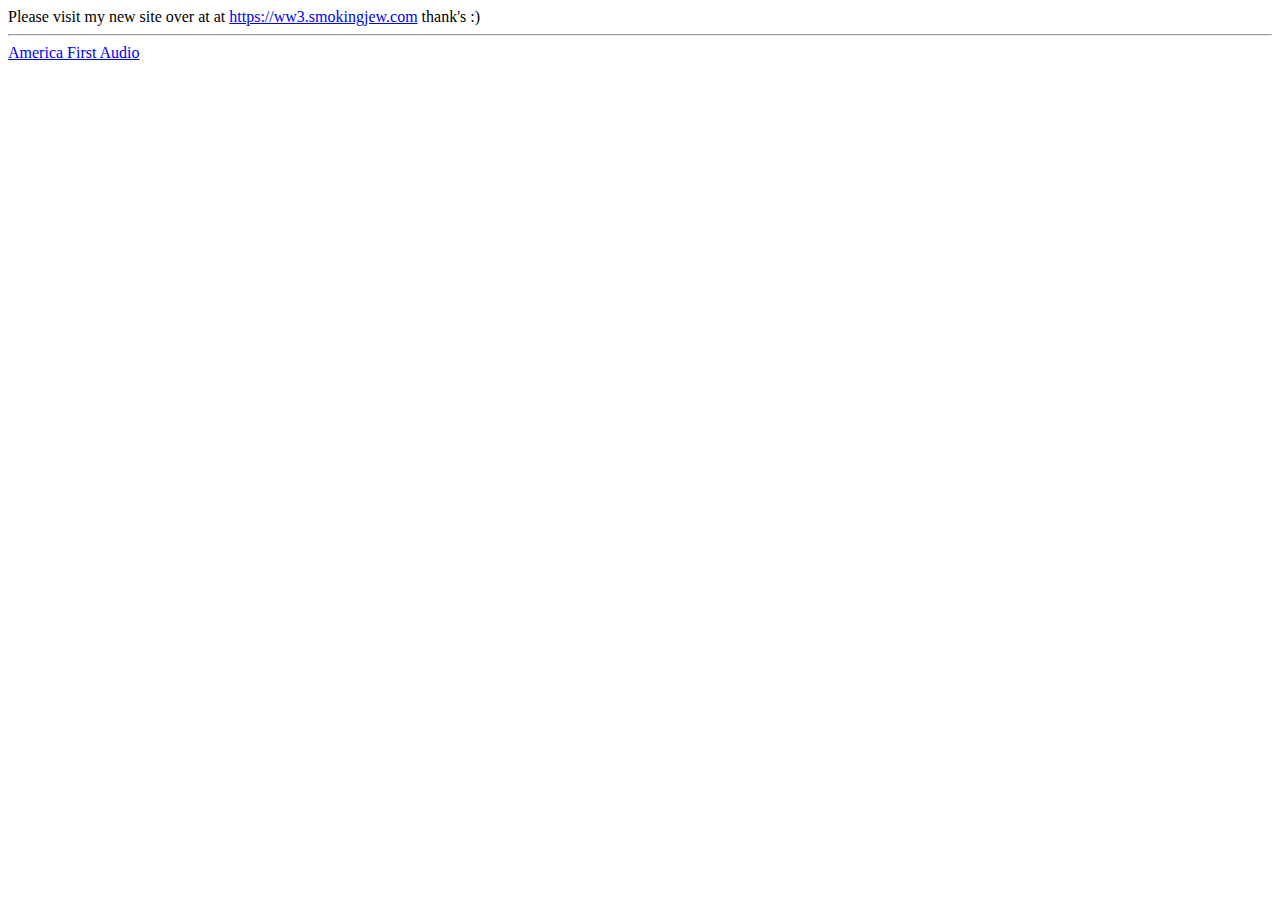
==== index.html @ b9bf6629 "Fixed some visual bugs" ====
<!DOCTYPE html>
<html lang="en">
<head>
    <meta charset="UTF-8">
    <title>Akoot's COOL Website dot com</title>
    <link crossorigin="anonymous" href="https://stackpath.bootstrapcdn.com/bootstrap/4.2.1/css/bootstrap.min.css"
          integrity="sha384-GJzZqFGwb1QTTN6wy59ffF1BuGJpLSa9DkKMp0DgiMDm4iYMj70gZWKYbI706tWS" rel="stylesheet">
    <script crossorigin="anonymous" integrity="sha384-q8i/X+965DzO0rT7abK41JStQIAqVgRVzpbzo5smXKp4YfRvH+8abtTE1Pi6jizo"
            src="https://code.jquery.com/jquery-3.3.1.slim.min.js"></script>
    <script crossorigin="anonymous" integrity="sha384-wHAiFfRlMFy6i5SRaxvfOCifBUQy1xHdJ/yoi7FRNXMRBu5WHdZYu1hA6ZOblgut"
            src="https://cdnjs.cloudflare.com/ajax/libs/popper.js/1.14.6/umd/popper.min.js"></script>
    <script crossorigin="anonymous" integrity="sha384-B0UglyR+jN6CkvvICOB2joaf5I4l3gm9GU6Hc1og6Ls7i6U/mkkaduKaBhlAXv9k"
            src="https://stackpath.bootstrapcdn.com/bootstrap/4.2.1/js/bootstrap.min.js"></script>
</head>
<body>
Please visit my new site over at at <a href="http://smokingjew.com">https://ww3.smokingjew.com</a> thank's :)
<hr>
<a href="njf/index.html">America First Audio</a>
</body>
</html>
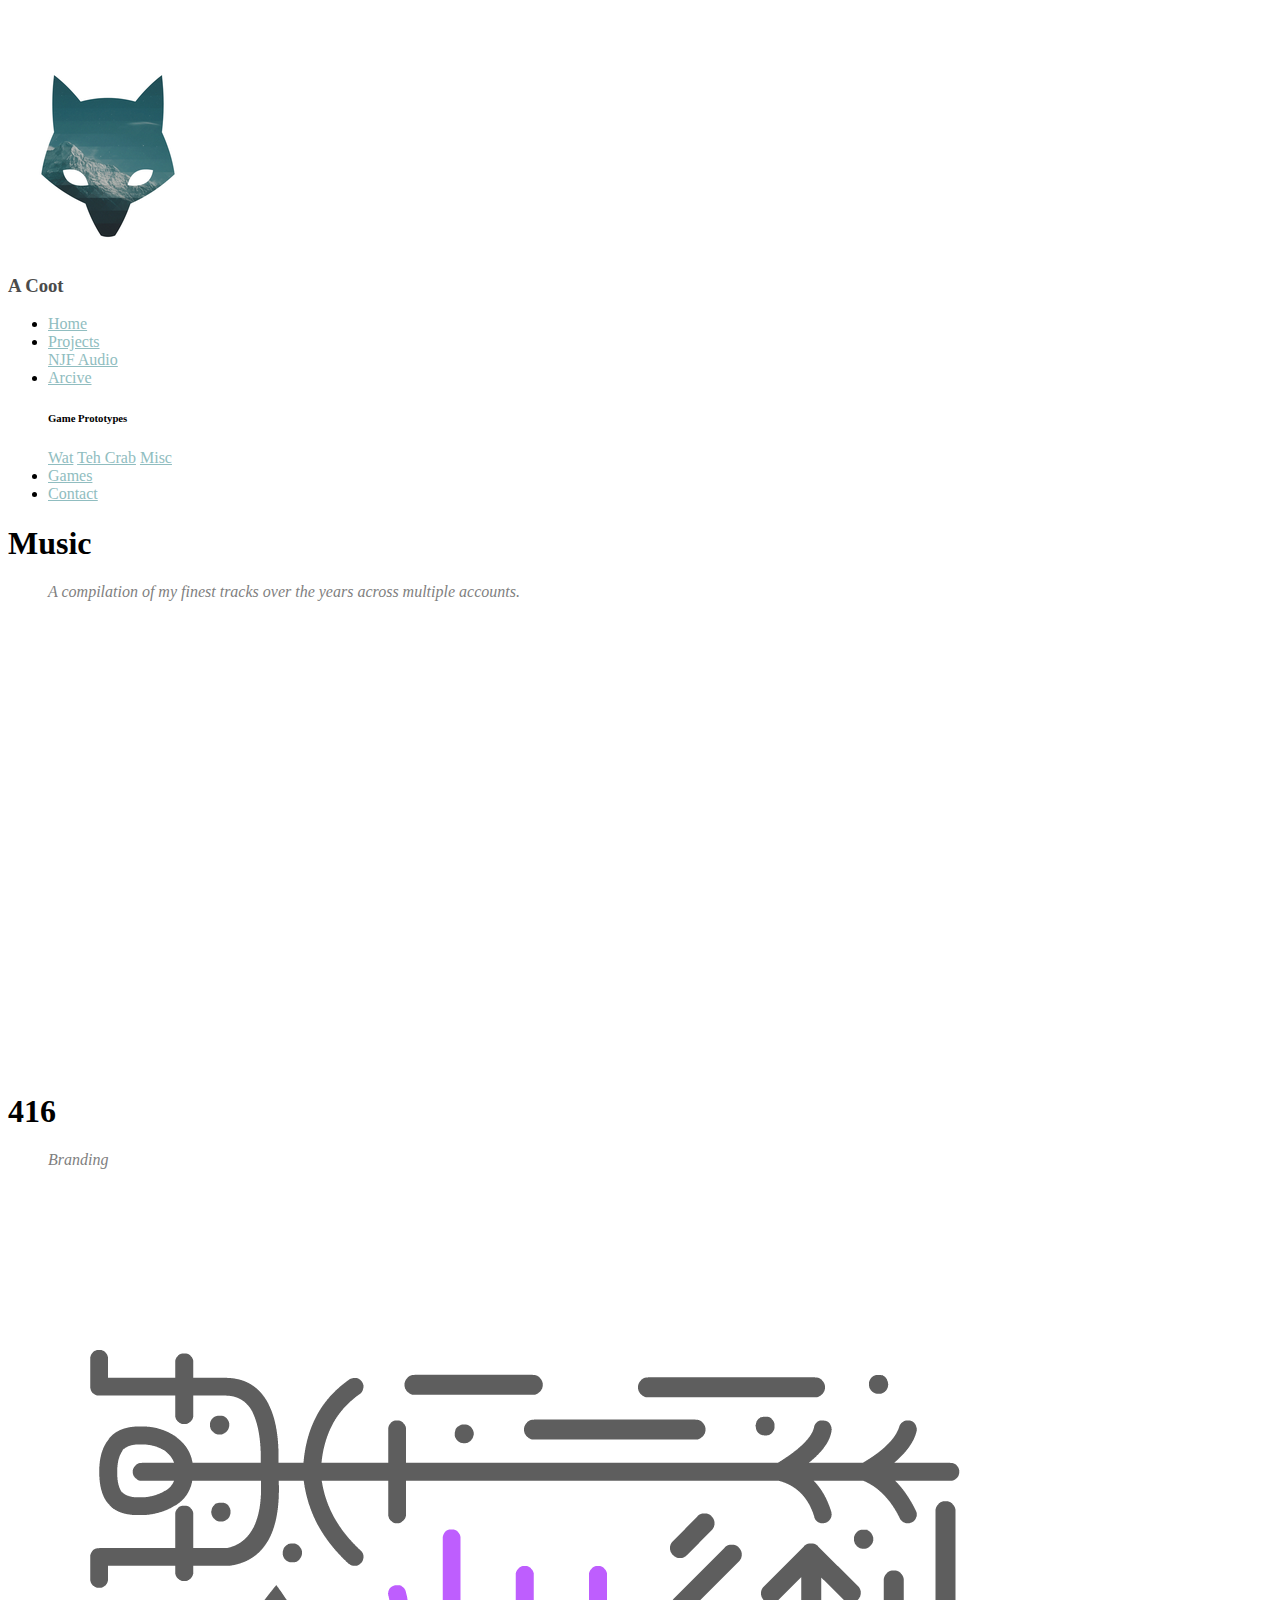
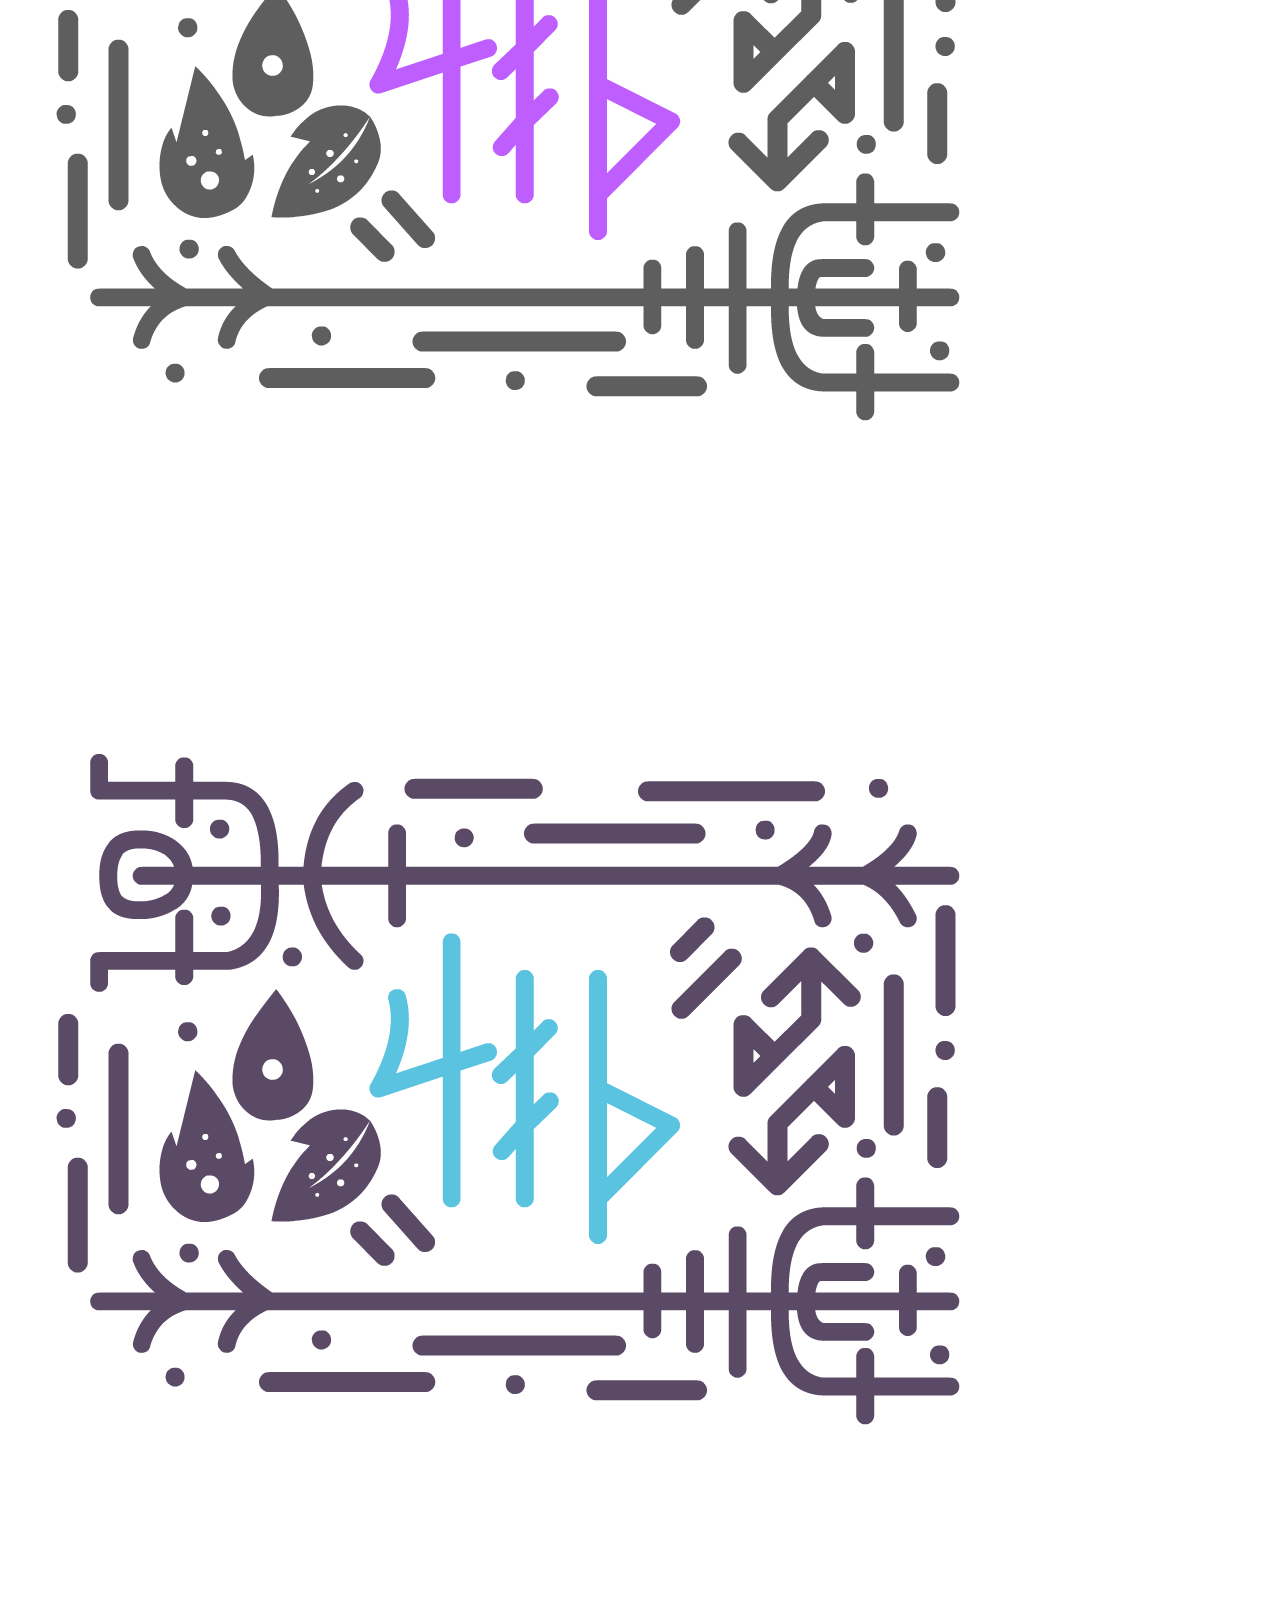
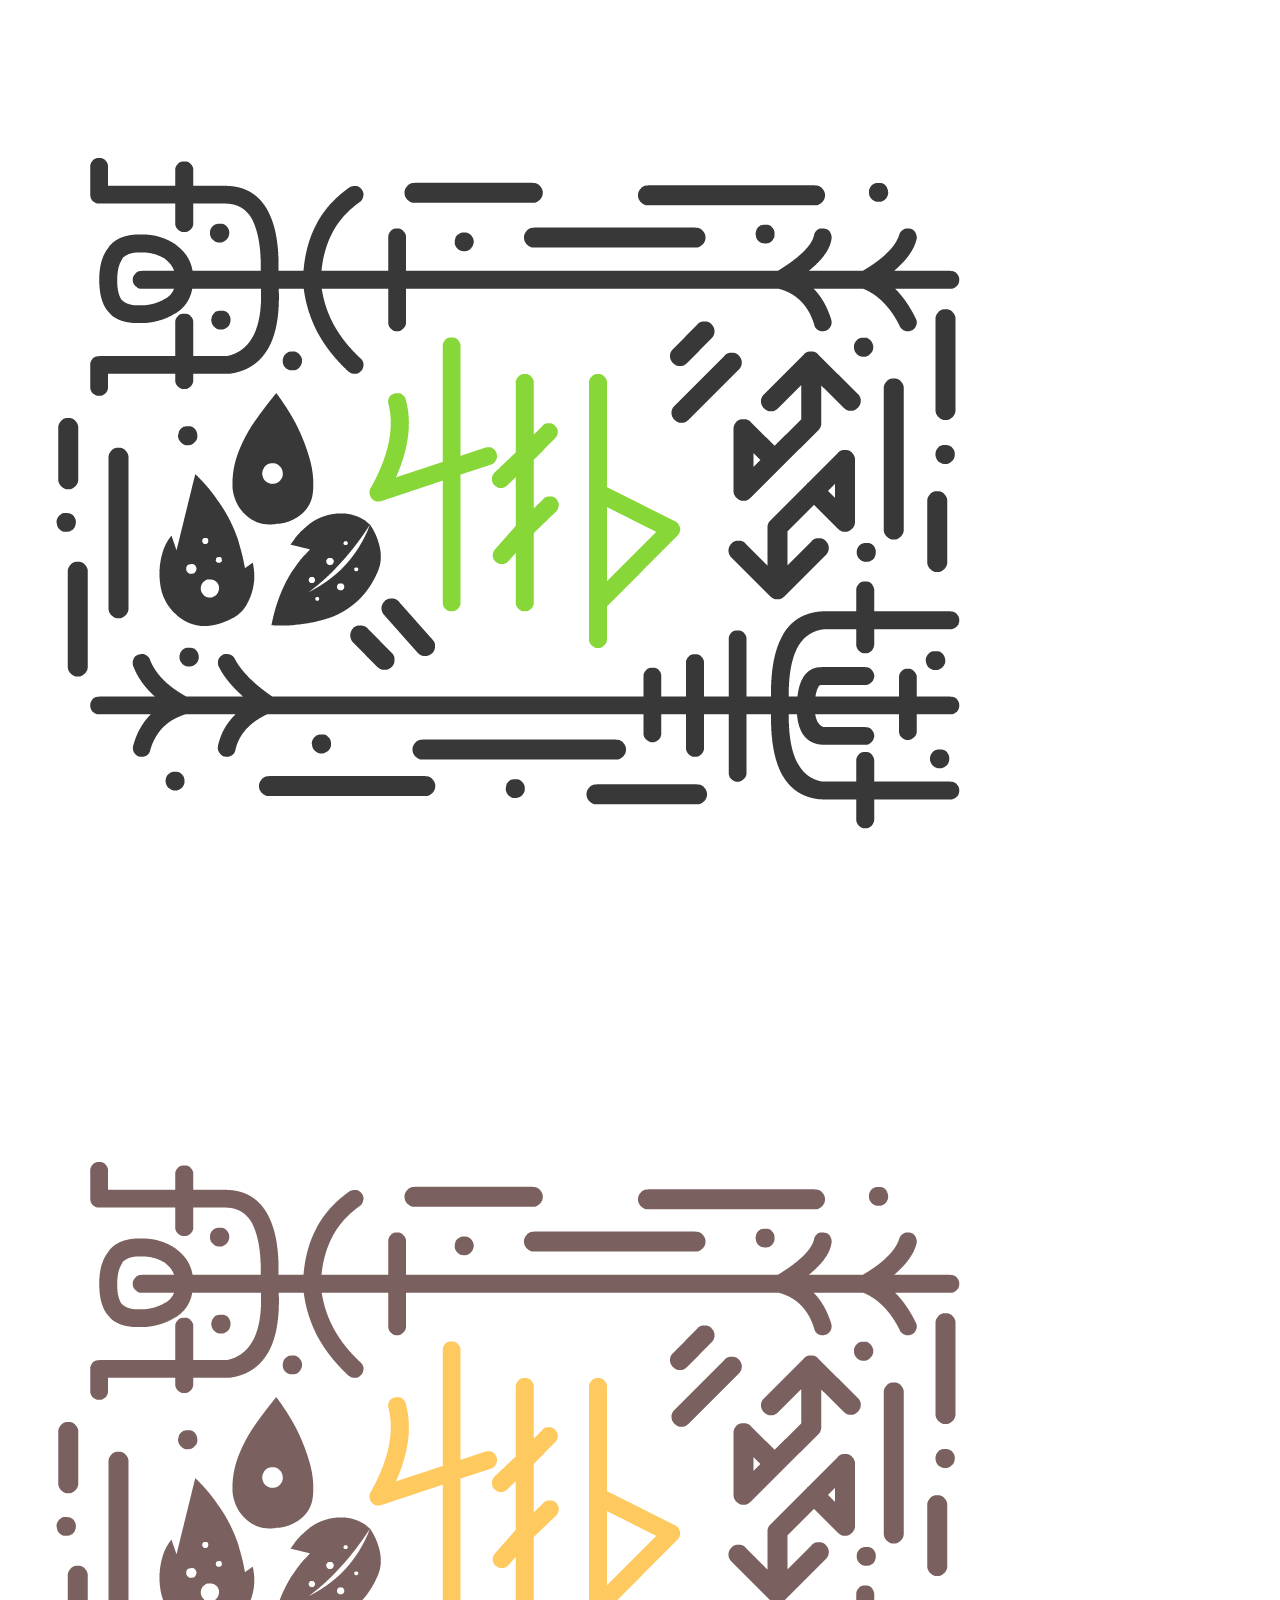
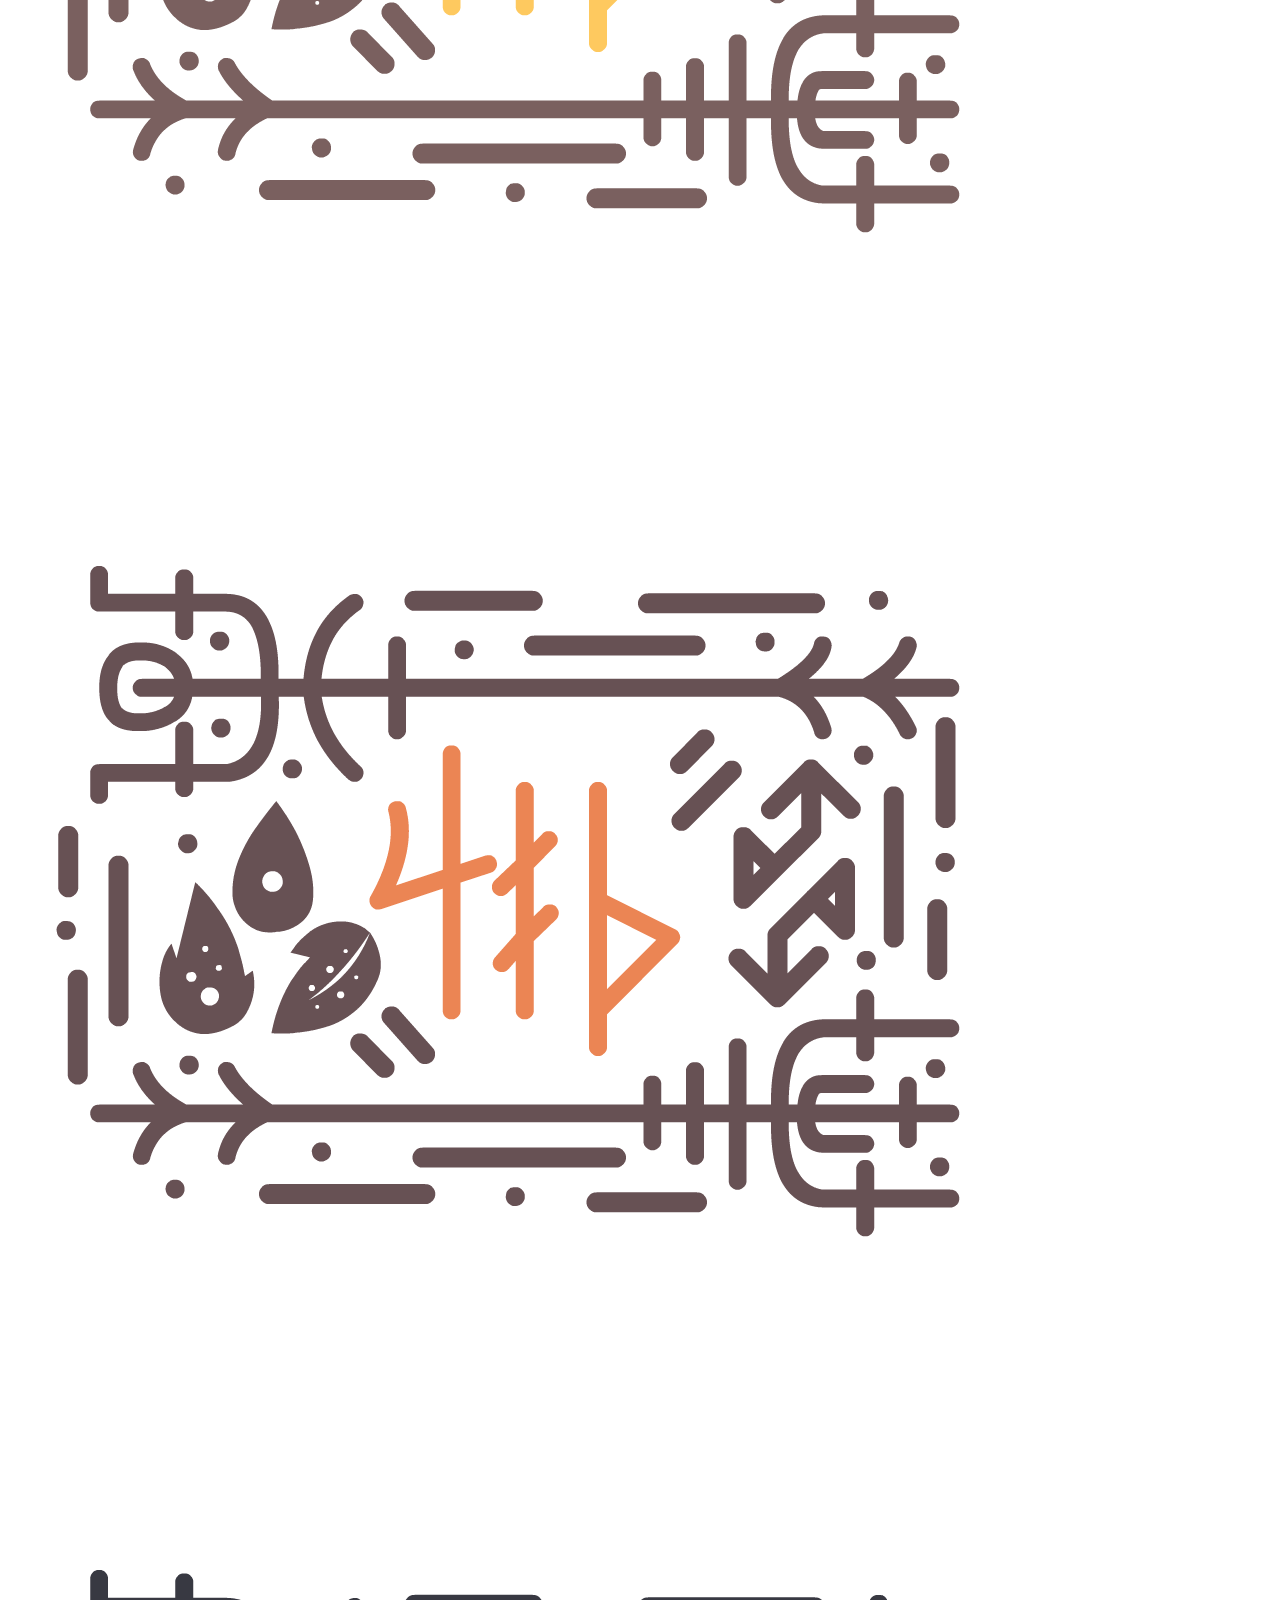
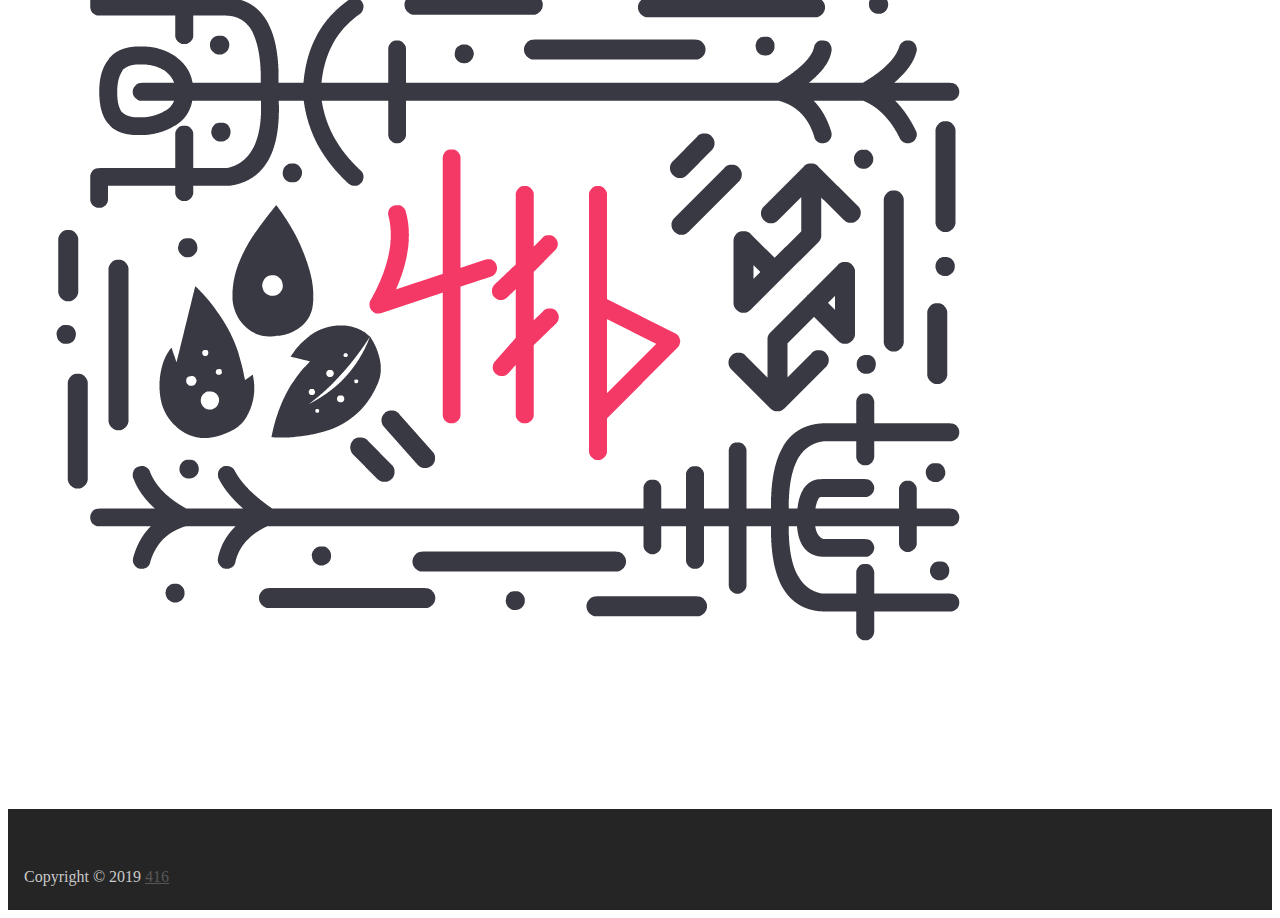
==== commit c59a9ce6: "Created the main site and stuff etc etc no big deal Okay, this is epic" ====
--- a/index.html
+++ b/index.html
@@ -3,6 +3,8 @@
 <head>
     <meta charset="UTF-8">
     <title>Akoot's COOL Website dot com</title>
+
+    <!--Bootstrap-->
     <link crossorigin="anonymous" href="https://stackpath.bootstrapcdn.com/bootstrap/4.2.1/css/bootstrap.min.css"
           integrity="sha384-GJzZqFGwb1QTTN6wy59ffF1BuGJpLSa9DkKMp0DgiMDm4iYMj70gZWKYbI706tWS" rel="stylesheet">
     <script crossorigin="anonymous" integrity="sha384-q8i/X+965DzO0rT7abK41JStQIAqVgRVzpbzo5smXKp4YfRvH+8abtTE1Pi6jizo"
@@ -11,10 +13,142 @@
             src="https://cdnjs.cloudflare.com/ajax/libs/popper.js/1.14.6/umd/popper.min.js"></script>
     <script crossorigin="anonymous" integrity="sha384-B0UglyR+jN6CkvvICOB2joaf5I4l3gm9GU6Hc1og6Ls7i6U/mkkaduKaBhlAXv9k"
             src="https://stackpath.bootstrapcdn.com/bootstrap/4.2.1/js/bootstrap.min.js"></script>
+
+    <!--FontAwesome-->
+    <link crossorigin="anonymous" href="https://use.fontawesome.com/releases/v5.6.3/css/all.css"
+          integrity="sha384-UHRtZLI+pbxtHCWp1t77Bi1L4ZtiqrqD80Kn4Z8NTSRyMA2Fd33n5dQ8lWUE00s/" rel="stylesheet">
+
+    <!--Custom Styles-->
+    <link href="css/styles.css" rel="stylesheet">
 </head>
 <body>
-Please visit my new site over at at <a href="http://smokingjew.com">https://ww3.smokingjew.com</a> thank's :)
-<hr>
-<a href="njf/index.html">America First Audio</a>
+
+<div class="container unselectable" id="header">
+
+    <!--Logo-->
+    <div class="logo">
+        <div class="text-center">
+            <div class="mx-auto" id="logo"></div>
+            <h3 id="name">Akoot</h3>
+        </div>
+    </div>
+
+    <!--Nav-->
+    <ul class="nav justify-content-center">
+
+        <li class="nav-item">
+            <a class="nav-link active" href="#">Home</a>
+        </li>
+
+        <li class="nav-item dropdown">
+            <a aria-expanded="false" aria-haspopup="true" class="nav-link dropdown-toggle" data-toggle="dropdown"
+               href="#"
+               role="button">Projects</a>
+            <div class="dropdown-menu">
+                <a class="dropdown-item" href="njf/index.html">NJF Audio</a>
+            </div>
+        </li>
+
+        <li class="nav-item dropdown">
+            <a aria-expanded="false" aria-haspopup="true" class="nav-link dropdown-toggle" data-toggle="dropdown"
+               href="#"
+               role="button">Arcive</a>
+            <div class="dropdown-menu">
+                <h6 class="dropdown-header">Game Prototypes</h6>
+                <div class="dropdown-divider"></div>
+                <a class="dropdown-item" href="archive/games/index.html#wat">Wat</a>
+                <a class="dropdown-item" href="archive/games/index.html#teh-crab">Teh Crab</a>
+                <a class="dropdown-item" href="archive/games/index.html#misc">Misc</a>
+            </div>
+        </li>
+
+        <li class="nav-item">
+            <a class="nav-link disabled" href="games.html">Games</a>
+        </li>
+
+        <li class="nav-item">
+            <a class="nav-link" href="mailto:akoot311@gmail.com">Contact</a>
+        </li>
+
+    </ul>
+
+</div>
+
+<div class="container my-5">
+    <h1 class="section">Music</h1>
+    <blockquote>A compilation of my finest tracks over the years across multiple accounts.</blockquote>
+    <div class="row">
+        <iframe allow="autoplay" frameborder="no" height="450" scrolling="no"
+                src="https://w.soundcloud.com/player/?url=https%3A//api.soundcloud.com/playlists/695551935%3Fsecret_token%3Ds-BWvyK&color=%2390bdc0&auto_play=false&hide_related=false&show_comments=true&show_user=true&show_reposts=false&show_teaser=true"
+                width="100%"></iframe>
+    </div>
+</div>
+
+<div class="container my-5">
+    <h1 class="section">416</h1>
+    <blockquote>Branding</blockquote>
+    <div class="row my-4">
+        <div class="col">
+            <img alt="" class="img-thumbnail" src="img/416/416-design1-purple.png">
+        </div>
+        <div class="col">
+            <img alt="" class="img-thumbnail" src="img/416/416-design1-blue.png">
+        </div>
+        <div class="col">
+            <img alt="" class="img-thumbnail" src="img/416/416-design1-green.png">
+        </div>
+    </div>
+    <div class="row my-4">
+        <div class="col">
+            <img alt="" class="img-thumbnail" src="img/416/416-design1-yellow.png">
+        </div>
+        <div class="col">
+            <img alt="" class="img-thumbnail" src="img/416/416-design1-orange.png">
+        </div>
+        <div class="col">
+            <img alt="" class="img-thumbnail" src="img/416/416-design1-red.png">
+        </div>
+    </div>
+</div>
+
+<footer>
+
+    <div class="container text-center unselectable" id="footer">
+
+        <div class="row">
+
+            <a href="https://twitter.com/Akoot_">
+                <i class="fab fa-twitter"></i>
+            </a>
+            <a href="https://www.youtube.com/channel/UCWnPov5QFMmB8VDI8ySYoSA">
+                <i class="fab fa-youtube"></i>
+            </a>
+            <a href="https://soundcloud.com/federalagent">
+                <i class="fab fa-soundcloud"></i>
+            </a>
+            <a href="https://twitch.tv/akoot311">
+                <i class="fab fa-twitch"></i>
+            </a>
+            <a href="https://steamcommunity.com/id/elemayostudios">
+                <i class="fab fa-steam"></i>
+            </a>
+            <a href="https://github.com/akoot">
+                <i class="fab fa-github"></i>
+            </a>
+
+        </div>
+
+        <div class="row">
+            Copyright &copy; 2019
+            <a href="#">416</a>
+        </div>
+
+    </div>
+
+</footer>
+
+<!--What are scripts?-->
+<script src="js/main.js" type="text/javascript"></script>
+
 </body>
 </html>--- a/css/styles.css
+++ b/css/styles.css
@@ -0,0 +1,72 @@
+body {
+    --accent-color-1: #51a5ff;
+    --accent-color-2: #90bdc0;
+    --accent-color-3: #c592ee;
+}
+
+a {
+    color: var(--accent-color-2);
+}
+
+a:hover {
+    color: var(--accent-color-1);
+}
+
+#header {
+    /*background-color: #000;*/
+    padding-top: 3em;
+}
+
+.unselectable {
+    -moz-user-select: -moz-none;
+    -khtml-user-select: none;
+    -webkit-user-select: none;
+    -o-user-select: none;
+    user-select: none;
+}
+
+#logo {
+    display: block;
+    width: 200px;
+    height: 200px;
+    background-image: url("../img/fox/0.png");
+}
+
+#name {
+    color: #4b4b4b;
+}
+
+footer {
+    background-color: #252525;
+    color: #c9c9c9;
+    padding: 1em;
+}
+
+footer i {
+    font-size: x-large;
+    margin-left: .5em;
+    margin-right: .5em;
+}
+
+footer a {
+    color: #575757;
+}
+
+footer a:hover {
+    color: var(--accent-color-2);
+    text-decoration: none;
+}
+
+#footer {
+    /*background-color: #ff0000;*/
+}
+
+#footer .row {
+    display: block;
+    margin: .5em auto;
+}
+
+blockquote {
+    color: #7f7f7f;
+    font-style: italic;
+}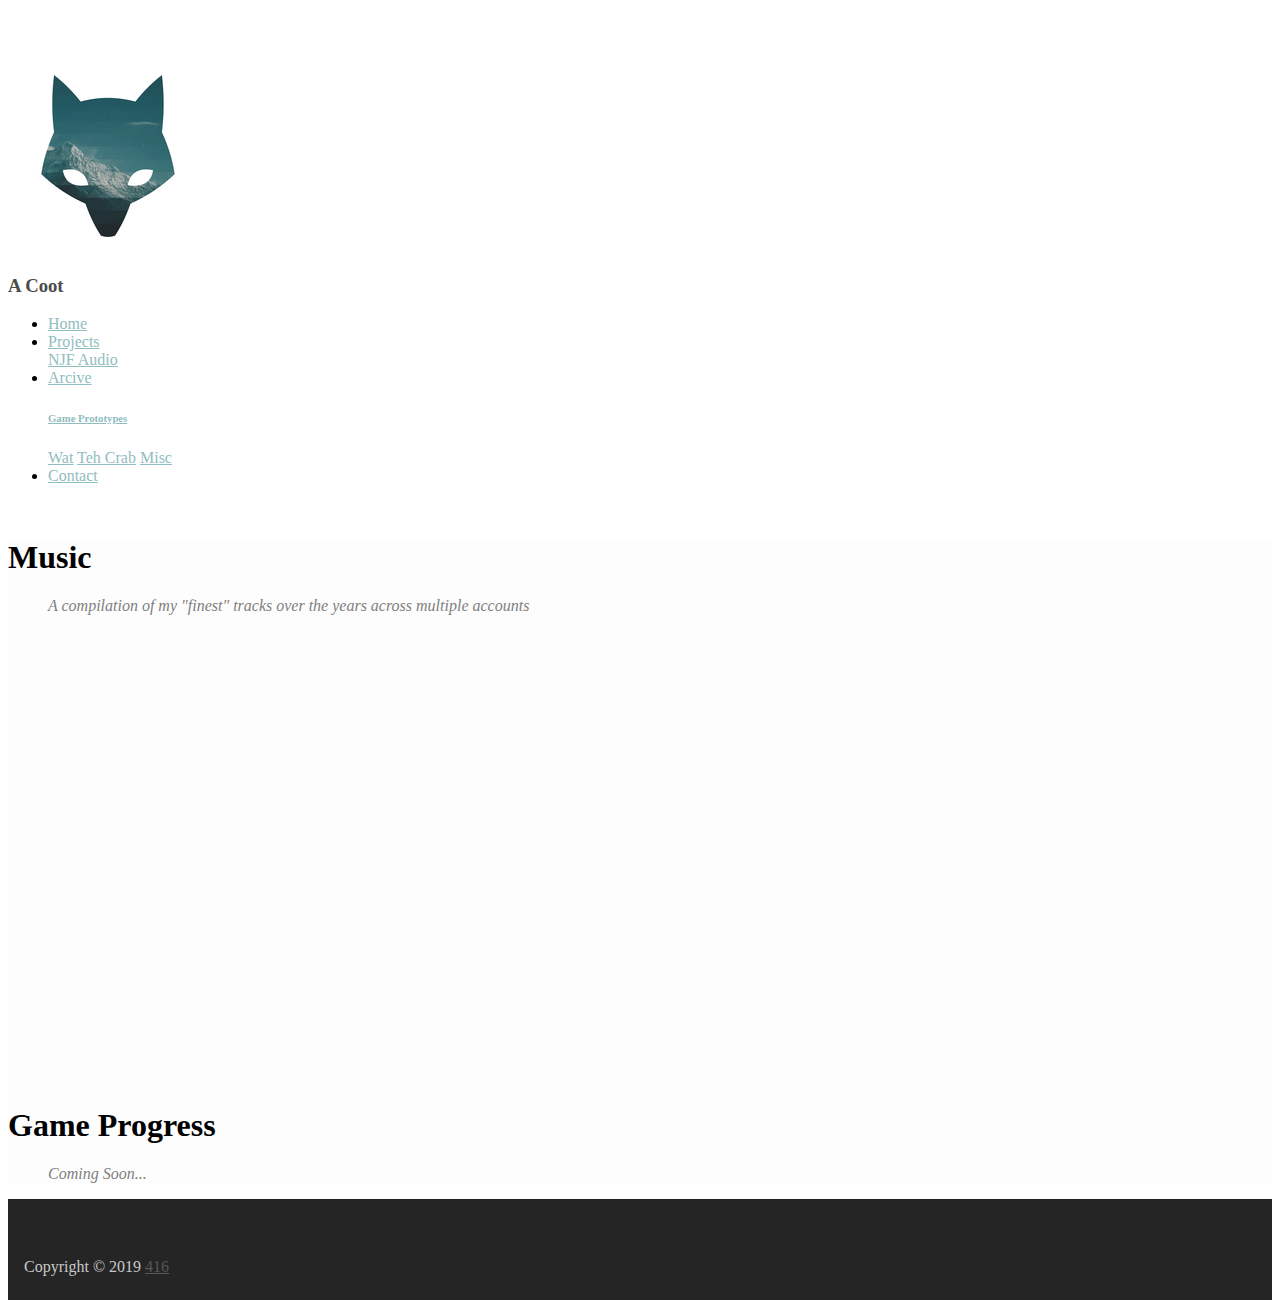
==== commit 4a57072b: "Added embed to swf files" ====
--- a/index.html
+++ b/index.html
@@ -2,7 +2,11 @@
 <html lang="en">
 <head>
     <meta charset="UTF-8">
-    <title>Akoot's COOL Website dot com</title>
+    <title>Akoot dot com</title>
+
+    <!--Icon-->
+    <link href="favicon.ico" rel="shortcut icon" type="image/x-icon">
+    <link href="favicon.ico" rel="icon" type="image/x-icon">
 
     <!--Bootstrap-->
     <link crossorigin="anonymous" href="https://stackpath.bootstrapcdn.com/bootstrap/4.2.1/css/bootstrap.min.css"
@@ -54,16 +58,12 @@
                href="#"
                role="button">Arcive</a>
             <div class="dropdown-menu">
-                <h6 class="dropdown-header">Game Prototypes</h6>
+                <h6 class="dropdown-header"><a href="archive/games/index.html">Game Prototypes</a></h6>
                 <div class="dropdown-divider"></div>
                 <a class="dropdown-item" href="archive/games/index.html#wat">Wat</a>
                 <a class="dropdown-item" href="archive/games/index.html#teh-crab">Teh Crab</a>
                 <a class="dropdown-item" href="archive/games/index.html#misc">Misc</a>
             </div>
-        </li>
-
-        <li class="nav-item">
-            <a class="nav-link disabled" href="games.html">Games</a>
         </li>
 
         <li class="nav-item">
@@ -74,9 +74,10 @@
 
 </div>
 
-<div class="container my-5">
+<div id="main">
+    <div class="container py-5">
     <h1 class="section">Music</h1>
-    <blockquote>A compilation of my finest tracks over the years across multiple accounts.</blockquote>
+        <blockquote>A compilation of my "finest" tracks over the years across multiple accounts</blockquote>
     <div class="row">
         <iframe allow="autoplay" frameborder="no" height="450" scrolling="no"
                 src="https://w.soundcloud.com/player/?url=https%3A//api.soundcloud.com/playlists/695551935%3Fsecret_token%3Ds-BWvyK&color=%2390bdc0&auto_play=false&hide_related=false&show_comments=true&show_user=true&show_reposts=false&show_teaser=true"
@@ -84,31 +85,11 @@
     </div>
 </div>
 
-<div class="container my-5">
-    <h1 class="section">416</h1>
-    <blockquote>Branding</blockquote>
-    <div class="row my-4">
-        <div class="col">
-            <img alt="" class="img-thumbnail" src="img/416/416-design1-purple.png">
-        </div>
-        <div class="col">
-            <img alt="" class="img-thumbnail" src="img/416/416-design1-blue.png">
-        </div>
-        <div class="col">
-            <img alt="" class="img-thumbnail" src="img/416/416-design1-green.png">
-        </div>
-    </div>
-    <div class="row my-4">
-        <div class="col">
-            <img alt="" class="img-thumbnail" src="img/416/416-design1-yellow.png">
-        </div>
-        <div class="col">
-            <img alt="" class="img-thumbnail" src="img/416/416-design1-orange.png">
-        </div>
-        <div class="col">
-            <img alt="" class="img-thumbnail" src="img/416/416-design1-red.png">
-        </div>
-    </div>
+    <div class="container py-5">
+        <h1 class="section">Game Progress</h1>
+        <blockquote>Coming Soon...</blockquote>
+</div>
+
 </div>
 
 <footer>
--- a/css/styles.css
+++ b/css/styles.css
@@ -2,6 +2,12 @@
     --accent-color-1: #51a5ff;
     --accent-color-2: #90bdc0;
     --accent-color-3: #c592ee;
+
+    background-color: #fff;
+}
+
+#main {
+    background-color: #fdfdfd;
 }
 
 a {
@@ -15,6 +21,7 @@
 #header {
     /*background-color: #000;*/
     padding-top: 3em;
+    padding-bottom: 1em;
 }
 
 .unselectable {
@@ -69,4 +76,18 @@
 blockquote {
     color: #7f7f7f;
     font-style: italic;
+}
+
+#overlay {
+    position: fixed; /* Sit on top of the page content */
+    display: none; /* Hidden by default */
+    width: 100%; /* Full width (cover the whole page) */
+    height: 100%; /* Full height (cover the whole page) */
+    top: 0;
+    left: 0;
+    right: 0;
+    bottom: 0;
+    background-color: rgba(0, 0, 0, 0.5); /* Black background with opacity */
+    z-index: 2; /* Specify a stack order in case you're using a different order for other elements */
+    cursor: pointer; /* Add a pointer on hover */
 }